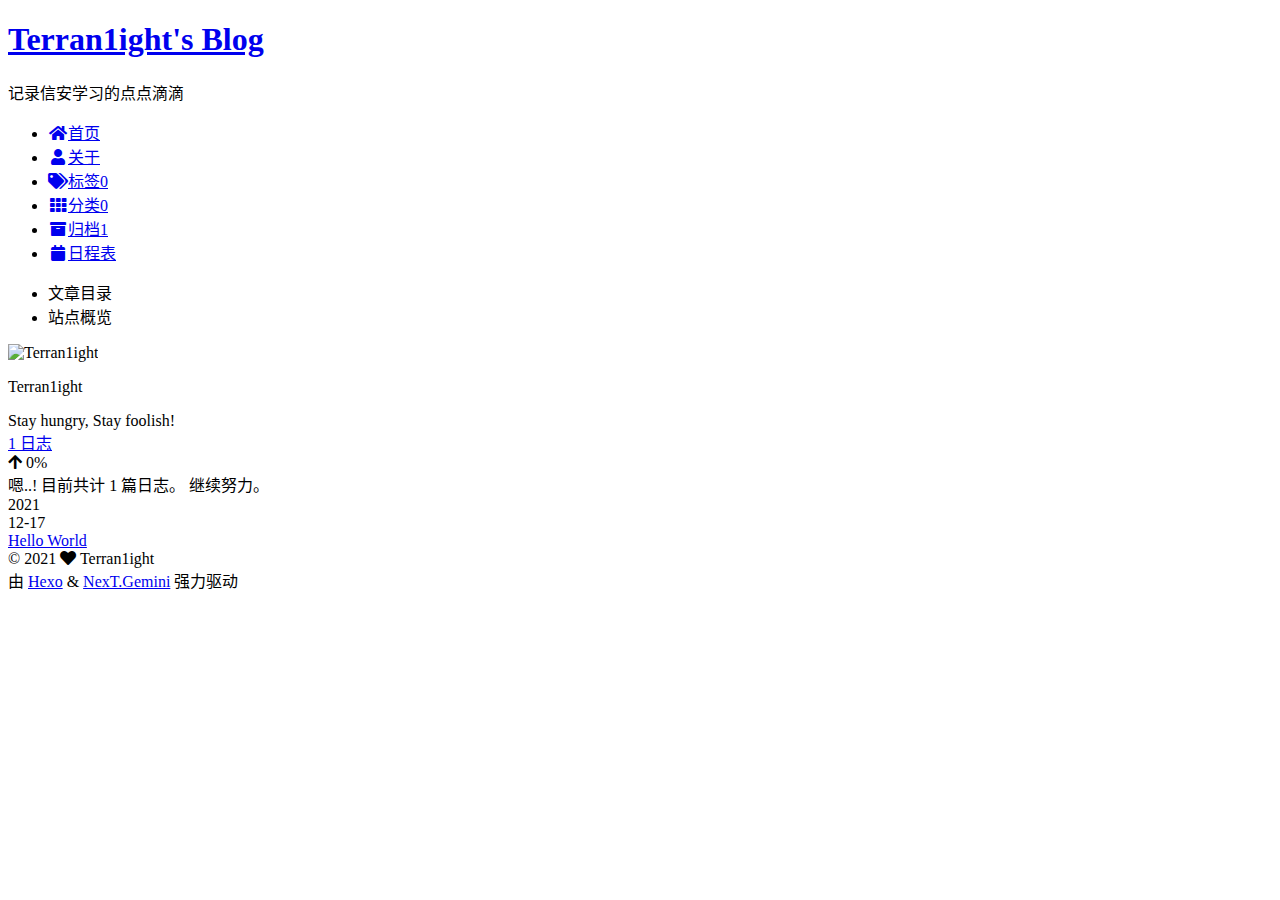
==== archives/index.html @ 55313c83 "Site updated: 2021-12-23 07:03:02" ====
<!DOCTYPE html>
<html lang="zh-CN">
<head>
  <meta charset="UTF-8">
<meta name="viewport" content="width=device-width">
<meta name="theme-color" content="#222" media="(prefers-color-scheme: light)">
<meta name="theme-color" content="#222" media="(prefers-color-scheme: dark)">
<meta name="generator" content="Hexo 6.0.0">


  <link rel="apple-touch-icon" sizes="180x180" href="/blog/images/apple-touch-icon-next.png">
  <link rel="icon" type="image/png" sizes="32x32" href="/blog/images/favicon-32x32-next.png">
  <link rel="icon" type="image/png" sizes="16x16" href="/blog/images/favicon-16x16-next.png">
  <link rel="mask-icon" href="/blog/images/logo.svg" color="#222">

<link rel="stylesheet" href="/blog/css/main.css">



<link rel="stylesheet" href="https://cdn.jsdelivr.net/npm/@fortawesome/fontawesome-free@5.15.4/css/all.min.css" integrity="sha256-mUZM63G8m73Mcidfrv5E+Y61y7a12O5mW4ezU3bxqW4=" crossorigin="anonymous">
  <link rel="stylesheet" href="https://cdn.jsdelivr.net/npm/animate.css@3.1.1/animate.min.css" integrity="sha256-PR7ttpcvz8qrF57fur/yAx1qXMFJeJFiA6pSzWi0OIE=" crossorigin="anonymous">

<script class="next-config" data-name="main" type="application/json">{"hostname":"terran1ight.github.io","root":"/blog/","images":"/blog/images","scheme":"Gemini","darkmode":true,"version":"8.8.2","exturl":false,"sidebar":{"position":"left","display":"post","padding":18,"offset":12},"copycode":false,"bookmark":{"enable":false,"color":"#222","save":"auto"},"mediumzoom":false,"lazyload":false,"pangu":false,"comments":{"style":"tabs","active":null,"storage":true,"lazyload":false,"nav":null},"stickytabs":false,"motion":{"enable":true,"async":false,"transition":{"post_block":"fadeIn","post_header":"fadeInDown","post_body":"fadeInDown","coll_header":"fadeInLeft","sidebar":"fadeInUp"}},"prism":false,"i18n":{"placeholder":"搜索...","empty":"没有找到任何搜索结果：${query}","hits_time":"找到 ${hits} 个搜索结果（用时 ${time} 毫秒）","hits":"找到 ${hits} 个搜索结果"}}</script><script src="/blog/js/config.js"></script>
<meta name="description" content="Stay hungry, Stay foolish!">
<meta property="og:type" content="website">
<meta property="og:title" content="Terran1ight&#39;s Blog">
<meta property="og:url" content="https://terran1ight.github.io/blog/archives/index.html">
<meta property="og:site_name" content="Terran1ight&#39;s Blog">
<meta property="og:description" content="Stay hungry, Stay foolish!">
<meta property="og:locale" content="zh_CN">
<meta property="article:author" content="Terran1ight">
<meta name="twitter:card" content="summary">


<link rel="canonical" href="https://terran1ight.github.io/blog/archives/">



<script class="next-config" data-name="page" type="application/json">{"sidebar":"","isHome":false,"isPost":false,"lang":"zh-CN","comments":"","permalink":"","path":"archives/index.html","title":""}</script>

<script class="next-config" data-name="calendar" type="application/json">""</script>
<title>归档 | Terran1ight's Blog</title>
  




  <noscript>
    <link rel="stylesheet" href="/blog/css/noscript.css">
  </noscript>
</head>

<body itemscope itemtype="http://schema.org/WebPage" class="use-motion">
  <div class="headband"></div>

  <main class="main">
    <header class="header" itemscope itemtype="http://schema.org/WPHeader">
      <div class="header-inner"><div class="site-brand-container">
  <div class="site-nav-toggle">
    <div class="toggle" aria-label="切换导航栏" role="button">
        <span class="toggle-line"></span>
        <span class="toggle-line"></span>
        <span class="toggle-line"></span>
    </div>
  </div>

  <div class="site-meta">

    <a href="/blog/" class="brand" rel="start">
      <i class="logo-line"></i>
      <h1 class="site-title">Terran1ight's Blog</h1>
      <i class="logo-line"></i>
    </a>
      <p class="site-subtitle" itemprop="description">记录信安学习的点点滴滴</p>
  </div>

  <div class="site-nav-right">
    <div class="toggle popup-trigger">
    </div>
  </div>
</div>



<nav class="site-nav">
  <ul class="main-menu menu">
        <li class="menu-item menu-item-home"><a href="/blog/" rel="section"><i class="fa fa-home fa-fw"></i>首页</a></li>
        <li class="menu-item menu-item-about"><a href="/blog/about/" rel="section"><i class="fa fa-user fa-fw"></i>关于</a></li>
        <li class="menu-item menu-item-tags"><a href="/blog/tags/" rel="section"><i class="fa fa-tags fa-fw"></i>标签<span class="badge">0</span></a></li>
        <li class="menu-item menu-item-categories"><a href="/blog/categories/" rel="section"><i class="fa fa-th fa-fw"></i>分类<span class="badge">0</span></a></li>
        <li class="menu-item menu-item-archives"><a href="/blog/archives/" rel="section"><i class="fa fa-archive fa-fw"></i>归档<span class="badge">1</span></a></li>
        <li class="menu-item menu-item-schedule"><a href="/blog/schedule/" rel="section"><i class="fa fa-calendar fa-fw"></i>日程表</a></li>
  </ul>
</nav>




</div>
        
  
  <div class="toggle sidebar-toggle" role="button">
    <span class="toggle-line"></span>
    <span class="toggle-line"></span>
    <span class="toggle-line"></span>
  </div>

  <aside class="sidebar">

    <div class="sidebar-inner sidebar-overview-active">
      <ul class="sidebar-nav">
        <li class="sidebar-nav-toc">
          文章目录
        </li>
        <li class="sidebar-nav-overview">
          站点概览
        </li>
      </ul>

      <div class="sidebar-panel-container">
        <!--noindex-->
        <div class="post-toc-wrap sidebar-panel">
        </div>
        <!--/noindex-->

        <div class="site-overview-wrap sidebar-panel">
          <div class="site-author site-overview-item animated" itemprop="author" itemscope itemtype="http://schema.org/Person">
    <img class="site-author-image" itemprop="image" alt="Terran1ight"
      src="/blog/images/%E5%A4%B4%E5%83%8F.jpeg">
  <p class="site-author-name" itemprop="name">Terran1ight</p>
  <div class="site-description" itemprop="description">Stay hungry, Stay foolish!</div>
</div>
<div class="site-state-wrap site-overview-item animated">
  <nav class="site-state">
      <div class="site-state-item site-state-posts">
        <a href="/blog/archives/">
          <span class="site-state-item-count">1</span>
          <span class="site-state-item-name">日志</span>
        </a>
      </div>
  </nav>
</div>



        </div>
      </div>
    </div>
  </aside>
  <div class="sidebar-dimmer"></div>


    </header>

    
  <div class="back-to-top" role="button" aria-label="返回顶部">
    <i class="fa fa-arrow-up"></i>
    <span>0%</span>
  </div>

<noscript>
  <div class="noscript-warning">Theme NexT works best with JavaScript enabled</div>
</noscript>


    <div class="main-inner archive posts-collapse">


  
  
  
  <div class="post-block">
    <div class="post-content">
      <div class="collection-title">
        <span class="collection-header">嗯..! 目前共计 1 篇日志。 继续努力。</span>
      </div>

      
    <div class="collection-year">
      <span class="collection-header">2021</span>
    </div>

  <article itemscope itemtype="http://schema.org/Article">
    <header class="post-header">
      <div class="post-meta-container">
        <time itemprop="dateCreated"
              datetime="2021-12-17T00:56:04+08:00"
              content="2021-12-17">
          12-17
        </time>
      </div>

      <div class="post-title">
          <a class="post-title-link" href="/blog/2021/12/17/hello-world/" itemprop="url">
            <span itemprop="name">Hello World</span>
          </a>
      </div>

      
    </header>
  </article>


    </div>
  </div>
  
  
  

</div>
  </main>

  <footer class="footer">
    <div class="footer-inner">


<div class="copyright">
  &copy; 
  <span itemprop="copyrightYear">2021</span>
  <span class="with-love">
    <i class="fa fa-heart"></i>
  </span>
  <span class="author" itemprop="copyrightHolder">Terran1ight</span>
</div>
  <div class="powered-by">由 <a href="https://hexo.io/" rel="noopener" target="_blank">Hexo</a> & <a href="https://theme-next.js.org/" rel="noopener" target="_blank">NexT.Gemini</a> 强力驱动
  </div>

    </div>
  </footer>

  
  <script src="https://cdn.jsdelivr.net/npm/animejs@3.2.1/lib/anime.min.js" integrity="sha256-XL2inqUJaslATFnHdJOi9GfQ60on8Wx1C2H8DYiN1xY=" crossorigin="anonymous"></script>
<script src="/blog/js/comments.js"></script><script src="/blog/js/utils.js"></script><script src="/blog/js/motion.js"></script><script src="/blog/js/next-boot.js"></script>

  





  





</body>
</html>
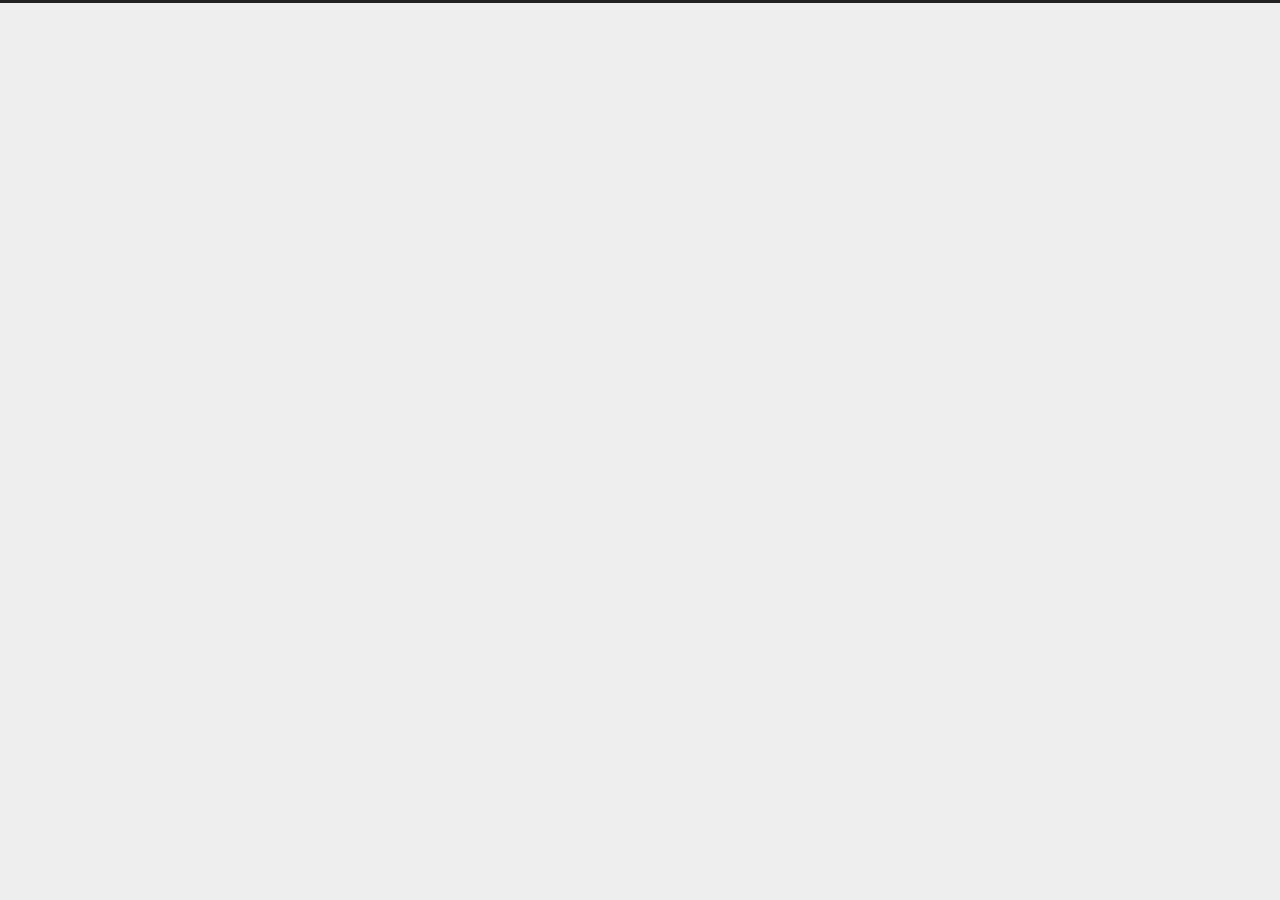
==== commit a8e16498: "Site updated: 2021-12-23 13:04:43" ====
--- a/archives/index.html
+++ b/archives/index.html
@@ -8,23 +8,23 @@
 <meta name="generator" content="Hexo 6.0.0">
 
 
-  <link rel="apple-touch-icon" sizes="180x180" href="/blog/images/apple-touch-icon-next.png">
-  <link rel="icon" type="image/png" sizes="32x32" href="/blog/images/favicon-32x32-next.png">
-  <link rel="icon" type="image/png" sizes="16x16" href="/blog/images/favicon-16x16-next.png">
-  <link rel="mask-icon" href="/blog/images/logo.svg" color="#222">
-
-<link rel="stylesheet" href="/blog/css/main.css">
+  <link rel="apple-touch-icon" sizes="180x180" href="/images/apple-touch-icon-next.png">
+  <link rel="icon" type="image/png" sizes="32x32" href="/images/favicon-32x32-next.png">
+  <link rel="icon" type="image/png" sizes="16x16" href="/images/favicon-16x16-next.png">
+  <link rel="mask-icon" href="/images/logo.svg" color="#222">
+
+<link rel="stylesheet" href="/css/main.css">
 
 
 
 <link rel="stylesheet" href="https://cdn.jsdelivr.net/npm/@fortawesome/fontawesome-free@5.15.4/css/all.min.css" integrity="sha256-mUZM63G8m73Mcidfrv5E+Y61y7a12O5mW4ezU3bxqW4=" crossorigin="anonymous">
   <link rel="stylesheet" href="https://cdn.jsdelivr.net/npm/animate.css@3.1.1/animate.min.css" integrity="sha256-PR7ttpcvz8qrF57fur/yAx1qXMFJeJFiA6pSzWi0OIE=" crossorigin="anonymous">
 
-<script class="next-config" data-name="main" type="application/json">{"hostname":"terran1ight.github.io","root":"/blog/","images":"/blog/images","scheme":"Gemini","darkmode":true,"version":"8.8.2","exturl":false,"sidebar":{"position":"left","display":"post","padding":18,"offset":12},"copycode":false,"bookmark":{"enable":false,"color":"#222","save":"auto"},"mediumzoom":false,"lazyload":false,"pangu":false,"comments":{"style":"tabs","active":null,"storage":true,"lazyload":false,"nav":null},"stickytabs":false,"motion":{"enable":true,"async":false,"transition":{"post_block":"fadeIn","post_header":"fadeInDown","post_body":"fadeInDown","coll_header":"fadeInLeft","sidebar":"fadeInUp"}},"prism":false,"i18n":{"placeholder":"搜索...","empty":"没有找到任何搜索结果：${query}","hits_time":"找到 ${hits} 个搜索结果（用时 ${time} 毫秒）","hits":"找到 ${hits} 个搜索结果"}}</script><script src="/blog/js/config.js"></script>
+<script class="next-config" data-name="main" type="application/json">{"hostname":"blog.tqlsec.top","root":"/","images":"/images","scheme":"Gemini","darkmode":true,"version":"8.8.2","exturl":false,"sidebar":{"position":"left","display":"post","padding":18,"offset":12},"copycode":false,"bookmark":{"enable":false,"color":"#222","save":"auto"},"mediumzoom":false,"lazyload":false,"pangu":false,"comments":{"style":"tabs","active":null,"storage":true,"lazyload":false,"nav":null},"stickytabs":false,"motion":{"enable":true,"async":false,"transition":{"post_block":"fadeIn","post_header":"fadeInDown","post_body":"fadeInDown","coll_header":"fadeInLeft","sidebar":"fadeInUp"}},"prism":false,"i18n":{"placeholder":"搜索...","empty":"没有找到任何搜索结果：${query}","hits_time":"找到 ${hits} 个搜索结果（用时 ${time} 毫秒）","hits":"找到 ${hits} 个搜索结果"}}</script><script src="/js/config.js"></script>
 <meta name="description" content="Stay hungry, Stay foolish!">
 <meta property="og:type" content="website">
 <meta property="og:title" content="Terran1ight&#39;s Blog">
-<meta property="og:url" content="https://terran1ight.github.io/blog/archives/index.html">
+<meta property="og:url" content="https://blog.tqlsec.top/archives/index.html">
 <meta property="og:site_name" content="Terran1ight&#39;s Blog">
 <meta property="og:description" content="Stay hungry, Stay foolish!">
 <meta property="og:locale" content="zh_CN">
@@ -32,7 +32,7 @@
 <meta name="twitter:card" content="summary">
 
 
-<link rel="canonical" href="https://terran1ight.github.io/blog/archives/">
+<link rel="canonical" href="https://blog.tqlsec.top/archives/">
 
 
 
@@ -46,7 +46,7 @@
 
 
   <noscript>
-    <link rel="stylesheet" href="/blog/css/noscript.css">
+    <link rel="stylesheet" href="/css/noscript.css">
   </noscript>
 </head>
 
@@ -66,7 +66,7 @@
 
   <div class="site-meta">
 
-    <a href="/blog/" class="brand" rel="start">
+    <a href="/" class="brand" rel="start">
       <i class="logo-line"></i>
       <h1 class="site-title">Terran1ight's Blog</h1>
       <i class="logo-line"></i>
@@ -84,12 +84,12 @@
 
 <nav class="site-nav">
   <ul class="main-menu menu">
-        <li class="menu-item menu-item-home"><a href="/blog/" rel="section"><i class="fa fa-home fa-fw"></i>首页</a></li>
-        <li class="menu-item menu-item-about"><a href="/blog/about/" rel="section"><i class="fa fa-user fa-fw"></i>关于</a></li>
-        <li class="menu-item menu-item-tags"><a href="/blog/tags/" rel="section"><i class="fa fa-tags fa-fw"></i>标签<span class="badge">0</span></a></li>
-        <li class="menu-item menu-item-categories"><a href="/blog/categories/" rel="section"><i class="fa fa-th fa-fw"></i>分类<span class="badge">0</span></a></li>
-        <li class="menu-item menu-item-archives"><a href="/blog/archives/" rel="section"><i class="fa fa-archive fa-fw"></i>归档<span class="badge">1</span></a></li>
-        <li class="menu-item menu-item-schedule"><a href="/blog/schedule/" rel="section"><i class="fa fa-calendar fa-fw"></i>日程表</a></li>
+        <li class="menu-item menu-item-home"><a href="/" rel="section"><i class="fa fa-home fa-fw"></i>首页</a></li>
+        <li class="menu-item menu-item-about"><a href="/about/" rel="section"><i class="fa fa-user fa-fw"></i>关于</a></li>
+        <li class="menu-item menu-item-tags"><a href="/tags/" rel="section"><i class="fa fa-tags fa-fw"></i>标签<span class="badge">0</span></a></li>
+        <li class="menu-item menu-item-categories"><a href="/categories/" rel="section"><i class="fa fa-th fa-fw"></i>分类<span class="badge">0</span></a></li>
+        <li class="menu-item menu-item-archives"><a href="/archives/" rel="section"><i class="fa fa-archive fa-fw"></i>归档<span class="badge">1</span></a></li>
+        <li class="menu-item menu-item-schedule"><a href="/schedule/" rel="section"><i class="fa fa-calendar fa-fw"></i>日程表</a></li>
   </ul>
 </nav>
 
@@ -126,14 +126,14 @@
         <div class="site-overview-wrap sidebar-panel">
           <div class="site-author site-overview-item animated" itemprop="author" itemscope itemtype="http://schema.org/Person">
     <img class="site-author-image" itemprop="image" alt="Terran1ight"
-      src="/blog/images/%E5%A4%B4%E5%83%8F.jpeg">
+      src="/images/%E5%A4%B4%E5%83%8F.jpeg">
   <p class="site-author-name" itemprop="name">Terran1ight</p>
   <div class="site-description" itemprop="description">Stay hungry, Stay foolish!</div>
 </div>
 <div class="site-state-wrap site-overview-item animated">
   <nav class="site-state">
       <div class="site-state-item site-state-posts">
-        <a href="/blog/archives/">
+        <a href="/archives/">
           <span class="site-state-item-count">1</span>
           <span class="site-state-item-name">日志</span>
         </a>
@@ -191,7 +191,7 @@
       </div>
 
       <div class="post-title">
-          <a class="post-title-link" href="/blog/2021/12/17/hello-world/" itemprop="url">
+          <a class="post-title-link" href="/2021/12/17/hello-world/" itemprop="url">
             <span itemprop="name">Hello World</span>
           </a>
       </div>
@@ -230,7 +230,7 @@
 
   
   <script src="https://cdn.jsdelivr.net/npm/animejs@3.2.1/lib/anime.min.js" integrity="sha256-XL2inqUJaslATFnHdJOi9GfQ60on8Wx1C2H8DYiN1xY=" crossorigin="anonymous"></script>
-<script src="/blog/js/comments.js"></script><script src="/blog/js/utils.js"></script><script src="/blog/js/motion.js"></script><script src="/blog/js/next-boot.js"></script>
+<script src="/js/comments.js"></script><script src="/js/utils.js"></script><script src="/js/motion.js"></script><script src="/js/next-boot.js"></script>
 
   
 
--- a/css/main.css
+++ b/css/main.css
@@ -0,0 +1,2928 @@
+:root {
+  --body-bg-color: #eee;
+  --content-bg-color: #fff;
+  --card-bg-color: #f5f5f5;
+  --text-color: #555;
+  --blockquote-color: #666;
+  --link-color: #555;
+  --link-hover-color: #222;
+  --brand-color: #fff;
+  --brand-hover-color: #fff;
+  --table-row-odd-bg-color: #f9f9f9;
+  --table-row-hover-bg-color: #f5f5f5;
+  --menu-item-bg-color: #f5f5f5;
+  --theme-color: #222;
+  --btn-default-bg: #fff;
+  --btn-default-color: #555;
+  --btn-default-border-color: #555;
+  --btn-default-hover-bg: #222;
+  --btn-default-hover-color: #fff;
+  --btn-default-hover-border-color: #222;
+  --highlight-background: #f0f0f0;
+  --highlight-foreground: #444;
+  --highlight-gutter-background: #dedede;
+  --highlight-gutter-foreground: #555;
+  color-scheme: light;
+}
+@media (prefers-color-scheme: dark) {
+  :root {
+    --body-bg-color: #282828;
+    --content-bg-color: #333;
+    --card-bg-color: #555;
+    --text-color: #ccc;
+    --blockquote-color: #bbb;
+    --link-color: #ccc;
+    --link-hover-color: #eee;
+    --brand-color: #ddd;
+    --brand-hover-color: #ddd;
+    --table-row-odd-bg-color: #282828;
+    --table-row-hover-bg-color: #363636;
+    --menu-item-bg-color: #555;
+    --theme-color: #222;
+    --btn-default-bg: #222;
+    --btn-default-color: #ccc;
+    --btn-default-border-color: #555;
+    --btn-default-hover-bg: #666;
+    --btn-default-hover-color: #ccc;
+    --btn-default-hover-border-color: #666;
+    --highlight-background: #1d1f21;
+    --highlight-foreground: #c5c8c6;
+    --highlight-gutter-background: #2d2f31;
+    --highlight-gutter-foreground: #b4b7b5;
+    color-scheme: dark;
+  }
+  img {
+    opacity: 0.75;
+  }
+  img:hover {
+    opacity: 0.9;
+  }
+  iframe {
+    color-scheme: light;
+  }
+}
+html {
+  line-height: 1.15; /* 1 */
+  -webkit-text-size-adjust: 100%; /* 2 */
+}
+body {
+  margin: 0;
+}
+main {
+  display: block;
+}
+h1 {
+  font-size: 2em;
+  margin: 0.67em 0;
+}
+hr {
+  box-sizing: content-box; /* 1 */
+  height: 0; /* 1 */
+  overflow: visible; /* 2 */
+}
+pre {
+  font-family: monospace, monospace; /* 1 */
+  font-size: 1em; /* 2 */
+}
+a {
+  background: transparent;
+}
+abbr[title] {
+  border-bottom: none; /* 1 */
+  text-decoration: underline; /* 2 */
+  text-decoration: underline dotted; /* 2 */
+}
+b,
+strong {
+  font-weight: bolder;
+}
+code,
+kbd,
+samp {
+  font-family: monospace, monospace; /* 1 */
+  font-size: 1em; /* 2 */
+}
+small {
+  font-size: 80%;
+}
+sub,
+sup {
+  font-size: 75%;
+  line-height: 0;
+  position: relative;
+  vertical-align: baseline;
+}
+sub {
+  bottom: -0.25em;
+}
+sup {
+  top: -0.5em;
+}
+img {
+  border-style: none;
+}
+button,
+input,
+optgroup,
+select,
+textarea {
+  font-family: inherit; /* 1 */
+  font-size: 100%; /* 1 */
+  line-height: 1.15; /* 1 */
+  margin: 0; /* 2 */
+}
+button,
+input {
+/* 1 */
+  overflow: visible;
+}
+button,
+select {
+/* 1 */
+  text-transform: none;
+}
+button,
+[type='button'],
+[type='reset'],
+[type='submit'] {
+  -webkit-appearance: button;
+}
+button::-moz-focus-inner,
+[type='button']::-moz-focus-inner,
+[type='reset']::-moz-focus-inner,
+[type='submit']::-moz-focus-inner {
+  border-style: none;
+  padding: 0;
+}
+button:-moz-focusring,
+[type='button']:-moz-focusring,
+[type='reset']:-moz-focusring,
+[type='submit']:-moz-focusring {
+  outline: 1px dotted ButtonText;
+}
+fieldset {
+  padding: 0.35em 0.75em 0.625em;
+}
+legend {
+  box-sizing: border-box; /* 1 */
+  color: inherit; /* 2 */
+  display: table; /* 1 */
+  max-width: 100%; /* 1 */
+  padding: 0; /* 3 */
+  white-space: normal; /* 1 */
+}
+progress {
+  vertical-align: baseline;
+}
+textarea {
+  overflow: auto;
+}
+[type='checkbox'],
+[type='radio'] {
+  box-sizing: border-box; /* 1 */
+  padding: 0; /* 2 */
+}
+[type='number']::-webkit-inner-spin-button,
+[type='number']::-webkit-outer-spin-button {
+  height: auto;
+}
+[type='search'] {
+  outline-offset: -2px; /* 2 */
+  -webkit-appearance: textfield; /* 1 */
+}
+[type='search']::-webkit-search-decoration {
+  -webkit-appearance: none;
+}
+::-webkit-file-upload-button {
+  font: inherit; /* 2 */
+  -webkit-appearance: button; /* 1 */
+}
+details {
+  display: block;
+}
+summary {
+  display: list-item;
+}
+template {
+  display: none;
+}
+[hidden] {
+  display: none;
+}
+::selection {
+  background: #262a30;
+  color: #eee;
+}
+html,
+body {
+  height: 100%;
+}
+body {
+  background: var(--body-bg-color);
+  box-sizing: border-box;
+  color: var(--text-color);
+  font-family: Lato, 'PingFang SC', 'Microsoft YaHei', sans-serif;
+  font-size: 1em;
+  line-height: 2;
+  min-height: 100%;
+  position: relative;
+  transition: padding 0.2s ease-in-out;
+}
+h1,
+h2,
+h3,
+h4,
+h5,
+h6 {
+  font-family: Lato, 'PingFang SC', 'Microsoft YaHei', sans-serif;
+  font-weight: bold;
+  line-height: 1.5;
+  margin: 30px 0 15px;
+}
+h1 {
+  font-size: 1.5em;
+}
+h2 {
+  font-size: 1.375em;
+}
+h3 {
+  font-size: 1.25em;
+}
+h4 {
+  font-size: 1.125em;
+}
+h5 {
+  font-size: 1em;
+}
+h6 {
+  font-size: 0.875em;
+}
+p {
+  margin: 0 0 20px;
+}
+a {
+  border-bottom: 1px solid #999;
+  color: var(--link-color);
+  cursor: pointer;
+  outline: 0;
+  text-decoration: none;
+  overflow-wrap: break-word;
+}
+a:hover {
+  border-bottom-color: var(--link-hover-color);
+  color: var(--link-hover-color);
+}
+iframe,
+img,
+video,
+embed {
+  display: block;
+  margin-left: auto;
+  margin-right: auto;
+  max-width: 100%;
+}
+hr {
+  background-image: repeating-linear-gradient(-45deg, #ddd, #ddd 4px, transparent 4px, transparent 8px);
+  border: 0;
+  height: 3px;
+  margin: 40px 0;
+}
+blockquote {
+  border-left: 4px solid #ddd;
+  color: var(--blockquote-color);
+  margin: 0;
+  padding: 0 15px;
+}
+blockquote cite::before {
+  content: '-';
+  padding: 0 5px;
+}
+dt {
+  font-weight: bold;
+}
+dd {
+  margin: 0;
+  padding: 0;
+}
+.table-container {
+  overflow: auto;
+}
+table {
+  border-collapse: collapse;
+  border-spacing: 0;
+  font-size: 0.875em;
+  margin: 0 0 20px;
+  width: 100%;
+}
+tbody tr:nth-of-type(odd) {
+  background: var(--table-row-odd-bg-color);
+}
+tbody tr:hover {
+  background: var(--table-row-hover-bg-color);
+}
+caption,
+th,
+td {
+  padding: 8px;
+}
+th,
+td {
+  border: 1px solid #ddd;
+  border-bottom: 3px solid #ddd;
+}
+th {
+  font-weight: 700;
+  padding-bottom: 10px;
+}
+td {
+  border-bottom-width: 1px;
+}
+.btn {
+  background: var(--btn-default-bg);
+  border: 2px solid var(--btn-default-border-color);
+  border-radius: 2px;
+  color: var(--btn-default-color);
+  display: inline-block;
+  font-size: 0.875em;
+  line-height: 2;
+  padding: 0 20px;
+  transition: background-color 0.2s ease-in-out;
+}
+.btn:hover {
+  background: var(--btn-default-hover-bg);
+  border-color: var(--btn-default-hover-border-color);
+  color: var(--btn-default-hover-color);
+}
+.btn + .btn {
+  margin: 0 0 8px 8px;
+}
+.btn .fa-fw {
+  text-align: left;
+  width: 1.285714285714286em;
+}
+.toggle {
+  line-height: 0;
+}
+.toggle .toggle-line {
+  background: #fff;
+  display: block;
+  height: 2px;
+  left: 0;
+  position: relative;
+  top: 0;
+  transition: all 0.4s;
+  width: 100%;
+}
+.toggle .toggle-line:not(:first-child) {
+  margin-top: 3px;
+}
+.toggle.toggle-arrow .toggle-line:first-child {
+  left: 50%;
+  top: 2px;
+  transform: rotate(45deg);
+  width: 50%;
+}
+.toggle.toggle-arrow .toggle-line:last-child {
+  left: 50%;
+  top: -2px;
+  transform: rotate(-45deg);
+  width: 50%;
+}
+.toggle.toggle-close .toggle-line:nth-child(2) {
+  opacity: 0;
+}
+.toggle.toggle-close .toggle-line:first-child {
+  top: 5px;
+  transform: rotate(45deg);
+}
+.toggle.toggle-close .toggle-line:last-child {
+  top: -5px;
+  transform: rotate(-45deg);
+}
+/*
+
+Original highlight.js style (c) Ivan Sagalaev <maniac@softwaremaniacs.org>
+
+*/
+
+.hljs {
+  display: block;
+  overflow-x: auto;
+  padding: 0.5em;
+  background: #F0F0F0;
+}
+
+
+/* Base color: saturation 0; */
+
+.hljs,
+.hljs-subst {
+  color: #444;
+}
+
+.hljs-comment {
+  color: #888888;
+}
+
+.hljs-keyword,
+.hljs-attribute,
+.hljs-selector-tag,
+.hljs-meta-keyword,
+.hljs-doctag,
+.hljs-name {
+  font-weight: bold;
+}
+
+
+/* User color: hue: 0 */
+
+.hljs-type,
+.hljs-string,
+.hljs-number,
+.hljs-selector-id,
+.hljs-selector-class,
+.hljs-quote,
+.hljs-template-tag,
+.hljs-deletion {
+  color: #880000;
+}
+
+.hljs-title,
+.hljs-section {
+  color: #880000;
+  font-weight: bold;
+}
+
+.hljs-regexp,
+.hljs-symbol,
+.hljs-variable,
+.hljs-template-variable,
+.hljs-link,
+.hljs-selector-attr,
+.hljs-selector-pseudo {
+  color: #BC6060;
+}
+
+
+/* Language color: hue: 90; */
+
+.hljs-literal {
+  color: #78A960;
+}
+
+.hljs-built_in,
+.hljs-bullet,
+.hljs-code,
+.hljs-addition {
+  color: #397300;
+}
+
+
+/* Meta color: hue: 200 */
+
+.hljs-meta {
+  color: #1f7199;
+}
+
+.hljs-meta-string {
+  color: #4d99bf;
+}
+
+
+/* Misc effects */
+
+.hljs-emphasis {
+  font-style: italic;
+}
+
+.hljs-strong {
+  font-weight: bold;
+}
+
+@media (prefers-color-scheme: dark) {
+/* Tomorrow Night Theme */
+/* http://jmblog.github.com/color-themes-for-google-code-highlightjs */
+/* Original theme - https://github.com/chriskempson/tomorrow-theme */
+/* http://jmblog.github.com/color-themes-for-google-code-highlightjs */
+
+/* Tomorrow Comment */
+.hljs-comment,
+.hljs-quote {
+  color: #969896;
+}
+
+/* Tomorrow Red */
+.hljs-variable,
+.hljs-template-variable,
+.hljs-tag,
+.hljs-name,
+.hljs-selector-id,
+.hljs-selector-class,
+.hljs-regexp,
+.hljs-deletion {
+  color: #cc6666;
+}
+
+/* Tomorrow Orange */
+.hljs-number,
+.hljs-built_in,
+.hljs-builtin-name,
+.hljs-literal,
+.hljs-type,
+.hljs-params,
+.hljs-meta,
+.hljs-link {
+  color: #de935f;
+}
+
+/* Tomorrow Yellow */
+.hljs-attribute {
+  color: #f0c674;
+}
+
+/* Tomorrow Green */
+.hljs-string,
+.hljs-symbol,
+.hljs-bullet,
+.hljs-addition {
+  color: #b5bd68;
+}
+
+/* Tomorrow Blue */
+.hljs-title,
+.hljs-section {
+  color: #81a2be;
+}
+
+/* Tomorrow Purple */
+.hljs-keyword,
+.hljs-selector-tag {
+  color: #b294bb;
+}
+
+.hljs {
+  display: block;
+  overflow-x: auto;
+  background: #1d1f21;
+  color: #c5c8c6;
+  padding: 0.5em;
+}
+
+.hljs-emphasis {
+  font-style: italic;
+}
+
+.hljs-strong {
+  font-weight: bold;
+}
+
+}
+code,
+kbd,
+figure.highlight,
+pre {
+  background: var(--highlight-background);
+  color: var(--highlight-foreground);
+}
+figure.highlight,
+pre {
+  line-height: 1.6;
+  margin: 0 auto 20px;
+}
+figure.highlight figcaption,
+pre .caption,
+pre figcaption {
+  background: var(--highlight-gutter-background);
+  color: var(--highlight-foreground);
+  display: flow-root;
+  font-size: 0.875em;
+  line-height: 1.2;
+  padding: 0.5em;
+}
+figure.highlight figcaption a,
+pre .caption a,
+pre figcaption a {
+  color: var(--highlight-foreground);
+  float: right;
+}
+figure.highlight figcaption a:hover,
+pre .caption a:hover,
+pre figcaption a:hover {
+  border-bottom-color: var(--highlight-foreground);
+}
+pre,
+code {
+  font-family: consolas, Menlo, monospace, 'PingFang SC', 'Microsoft YaHei';
+}
+code {
+  border-radius: 3px;
+  font-size: 0.875em;
+  padding: 2px 4px;
+  overflow-wrap: break-word;
+}
+kbd {
+  border: 2px solid #ccc;
+  border-radius: 0.2em;
+  box-shadow: 0.1em 0.1em 0.2em rgba(0,0,0,0.1);
+  font-family: inherit;
+  padding: 0.1em 0.3em;
+  white-space: nowrap;
+}
+figure.highlight {
+  position: relative;
+}
+figure.highlight pre {
+  border: 0;
+  margin: 0;
+  padding: 10px 0;
+}
+figure.highlight table {
+  border: 0;
+  margin: 0;
+  width: auto;
+}
+figure.highlight td {
+  border: 0;
+  padding: 0;
+}
+figure.highlight .gutter {
+  -moz-user-select: none;
+  -ms-user-select: none;
+  -webkit-user-select: none;
+  user-select: none;
+}
+figure.highlight .gutter pre {
+  background: var(--highlight-gutter-background);
+  color: var(--highlight-gutter-foreground);
+  padding-left: 10px;
+  padding-right: 10px;
+  text-align: right;
+}
+figure.highlight .code pre {
+  padding-left: 10px;
+  width: 100%;
+}
+pre .caption,
+pre figcaption {
+  margin-bottom: 10px;
+}
+.gist table {
+  width: auto;
+}
+.gist table td {
+  border: 0;
+}
+pre {
+  overflow: auto;
+  padding: 10px;
+  position: relative;
+}
+pre code {
+  background: none;
+  padding: 0;
+  text-shadow: none;
+}
+.blockquote-center {
+  border-left: 0;
+  margin: 40px 0;
+  padding: 0;
+  position: relative;
+  text-align: center;
+}
+.blockquote-center::before,
+.blockquote-center::after {
+  left: 0;
+  line-height: 1;
+  opacity: 0.6;
+  position: absolute;
+  width: 100%;
+}
+.blockquote-center::before {
+  border-top: 1px solid #ccc;
+  text-align: left;
+  top: -20px;
+  content: '\f10d';
+  font-family: 'Font Awesome 5 Free';
+  font-weight: 900;
+}
+.blockquote-center::after {
+  border-bottom: 1px solid #ccc;
+  bottom: -20px;
+  text-align: right;
+  content: '\f10e';
+  font-family: 'Font Awesome 5 Free';
+  font-weight: 900;
+}
+.blockquote-center p,
+.blockquote-center div {
+  text-align: center;
+}
+.group-picture {
+  margin-bottom: 20px;
+}
+.group-picture .group-picture-row {
+  display: flex;
+  gap: 3px;
+  margin-bottom: 3px;
+}
+.group-picture .group-picture-column {
+  flex: 1;
+}
+.group-picture .group-picture-column img {
+  height: 100%;
+  margin: 0;
+  object-fit: cover;
+  width: 100%;
+}
+.post-body .label {
+  color: #555;
+  padding: 0 2px;
+}
+.post-body .label.default {
+  background: #f0f0f0;
+}
+.post-body .label.primary {
+  background: #efe6f7;
+}
+.post-body .label.info {
+  background: #e5f2f8;
+}
+.post-body .label.success {
+  background: #e7f4e9;
+}
+.post-body .label.warning {
+  background: #fcf6e1;
+}
+.post-body .label.danger {
+  background: #fae8eb;
+}
+.post-body .link-grid {
+  display: grid;
+  grid-gap: 1.5rem;
+  gap: 1.5rem;
+  grid-template-columns: 1fr 1fr;
+  margin-bottom: 20px;
+  padding: 1rem;
+}
+@media (max-width: 767px) {
+  .post-body .link-grid {
+    grid-template-columns: 1fr;
+  }
+}
+.post-body .link-grid .link-grid-container {
+  border: solid #ddd;
+  box-shadow: 1rem 1rem 0.5rem rgba(0,0,0,0.5);
+  min-height: 5rem;
+  min-width: 0;
+  padding: 0.5rem;
+  position: relative;
+  transition: background 0.3s;
+}
+.post-body .link-grid .link-grid-container:hover {
+  animation: next-shake 0.5s;
+  background: var(--card-bg-color);
+}
+.post-body .link-grid .link-grid-container:active {
+  box-shadow: 0.5rem 0.5rem 0.25rem rgba(0,0,0,0.5);
+  transform: translate(0.2rem, 0.2rem);
+}
+.post-body .link-grid .link-grid-container .link-grid-image {
+  border: 1px solid #ddd;
+  border-radius: 50%;
+  box-sizing: border-box;
+  height: 5rem;
+  padding: 3px;
+  position: absolute;
+  width: 5rem;
+}
+.post-body .link-grid .link-grid-container p {
+  margin: 0 1rem 0 6rem;
+}
+.post-body .link-grid .link-grid-container p:first-of-type {
+  font-size: 1.2em;
+}
+.post-body .link-grid .link-grid-container p:last-of-type {
+  font-size: 0.8em;
+  line-height: 1.3rem;
+  opacity: 0.7;
+}
+.post-body .link-grid .link-grid-container a {
+  border: 0;
+  height: 100%;
+  left: 0;
+  position: absolute;
+  top: 0;
+  width: 100%;
+}
+@-moz-keyframes next-shake {
+  0% {
+    transform: translate(1pt, 1pt) rotate(0deg);
+  }
+  10% {
+    transform: translate(-1pt, -2pt) rotate(-1deg);
+  }
+  20% {
+    transform: translate(-3pt, 0pt) rotate(1deg);
+  }
+  30% {
+    transform: translate(3pt, 2pt) rotate(0deg);
+  }
+  40% {
+    transform: translate(1pt, -1pt) rotate(1deg);
+  }
+  50% {
+    transform: translate(-1pt, 2pt) rotate(-1deg);
+  }
+  60% {
+    transform: translate(-3pt, 1pt) rotate(0deg);
+  }
+  70% {
+    transform: translate(3pt, 1pt) rotate(-1deg);
+  }
+  80% {
+    transform: translate(-1pt, -1pt) rotate(1deg);
+  }
+  90% {
+    transform: translate(1pt, 2pt) rotate(0deg);
+  }
+  100% {
+    transform: translate(1pt, -2pt) rotate(-1deg);
+  }
+}
+@-webkit-keyframes next-shake {
+  0% {
+    transform: translate(1pt, 1pt) rotate(0deg);
+  }
+  10% {
+    transform: translate(-1pt, -2pt) rotate(-1deg);
+  }
+  20% {
+    transform: translate(-3pt, 0pt) rotate(1deg);
+  }
+  30% {
+    transform: translate(3pt, 2pt) rotate(0deg);
+  }
+  40% {
+    transform: translate(1pt, -1pt) rotate(1deg);
+  }
+  50% {
+    transform: translate(-1pt, 2pt) rotate(-1deg);
+  }
+  60% {
+    transform: translate(-3pt, 1pt) rotate(0deg);
+  }
+  70% {
+    transform: translate(3pt, 1pt) rotate(-1deg);
+  }
+  80% {
+    transform: translate(-1pt, -1pt) rotate(1deg);
+  }
+  90% {
+    transform: translate(1pt, 2pt) rotate(0deg);
+  }
+  100% {
+    transform: translate(1pt, -2pt) rotate(-1deg);
+  }
+}
+@-o-keyframes next-shake {
+  0% {
+    transform: translate(1pt, 1pt) rotate(0deg);
+  }
+  10% {
+    transform: translate(-1pt, -2pt) rotate(-1deg);
+  }
+  20% {
+    transform: translate(-3pt, 0pt) rotate(1deg);
+  }
+  30% {
+    transform: translate(3pt, 2pt) rotate(0deg);
+  }
+  40% {
+    transform: translate(1pt, -1pt) rotate(1deg);
+  }
+  50% {
+    transform: translate(-1pt, 2pt) rotate(-1deg);
+  }
+  60% {
+    transform: translate(-3pt, 1pt) rotate(0deg);
+  }
+  70% {
+    transform: translate(3pt, 1pt) rotate(-1deg);
+  }
+  80% {
+    transform: translate(-1pt, -1pt) rotate(1deg);
+  }
+  90% {
+    transform: translate(1pt, 2pt) rotate(0deg);
+  }
+  100% {
+    transform: translate(1pt, -2pt) rotate(-1deg);
+  }
+}
+@keyframes next-shake {
+  0% {
+    transform: translate(1pt, 1pt) rotate(0deg);
+  }
+  10% {
+    transform: translate(-1pt, -2pt) rotate(-1deg);
+  }
+  20% {
+    transform: translate(-3pt, 0pt) rotate(1deg);
+  }
+  30% {
+    transform: translate(3pt, 2pt) rotate(0deg);
+  }
+  40% {
+    transform: translate(1pt, -1pt) rotate(1deg);
+  }
+  50% {
+    transform: translate(-1pt, 2pt) rotate(-1deg);
+  }
+  60% {
+    transform: translate(-3pt, 1pt) rotate(0deg);
+  }
+  70% {
+    transform: translate(3pt, 1pt) rotate(-1deg);
+  }
+  80% {
+    transform: translate(-1pt, -1pt) rotate(1deg);
+  }
+  90% {
+    transform: translate(1pt, 2pt) rotate(0deg);
+  }
+  100% {
+    transform: translate(1pt, -2pt) rotate(-1deg);
+  }
+}
+.post-body .note {
+  border-radius: 3px;
+  margin-bottom: 20px;
+  padding: 1em;
+  position: relative;
+  border: 1px solid #eee;
+  border-left-width: 5px;
+}
+.post-body .note summary {
+  cursor: pointer;
+  outline: 0;
+}
+.post-body .note summary p {
+  display: inline;
+}
+.post-body .note h2,
+.post-body .note h3,
+.post-body .note h4,
+.post-body .note h5,
+.post-body .note h6 {
+  border-bottom: initial;
+  margin: 0;
+  padding-top: 0;
+}
+.post-body .note p:first-child,
+.post-body .note ul:first-child,
+.post-body .note ol:first-child,
+.post-body .note table:first-child,
+.post-body .note pre:first-child,
+.post-body .note blockquote:first-child,
+.post-body .note img:first-child {
+  margin-top: 0;
+}
+.post-body .note p:last-child,
+.post-body .note ul:last-child,
+.post-body .note ol:last-child,
+.post-body .note table:last-child,
+.post-body .note pre:last-child,
+.post-body .note blockquote:last-child,
+.post-body .note img:last-child {
+  margin-bottom: 0;
+}
+.post-body .note.default {
+  border-left-color: #777;
+}
+.post-body .note.default h2,
+.post-body .note.default h3,
+.post-body .note.default h4,
+.post-body .note.default h5,
+.post-body .note.default h6 {
+  color: #777;
+}
+.post-body .note.primary {
+  border-left-color: #6f42c1;
+}
+.post-body .note.primary h2,
+.post-body .note.primary h3,
+.post-body .note.primary h4,
+.post-body .note.primary h5,
+.post-body .note.primary h6 {
+  color: #6f42c1;
+}
+.post-body .note.info {
+  border-left-color: #428bca;
+}
+.post-body .note.info h2,
+.post-body .note.info h3,
+.post-body .note.info h4,
+.post-body .note.info h5,
+.post-body .note.info h6 {
+  color: #428bca;
+}
+.post-body .note.success {
+  border-left-color: #5cb85c;
+}
+.post-body .note.success h2,
+.post-body .note.success h3,
+.post-body .note.success h4,
+.post-body .note.success h5,
+.post-body .note.success h6 {
+  color: #5cb85c;
+}
+.post-body .note.warning {
+  border-left-color: #f0ad4e;
+}
+.post-body .note.warning h2,
+.post-body .note.warning h3,
+.post-body .note.warning h4,
+.post-body .note.warning h5,
+.post-body .note.warning h6 {
+  color: #f0ad4e;
+}
+.post-body .note.danger {
+  border-left-color: #d9534f;
+}
+.post-body .note.danger h2,
+.post-body .note.danger h3,
+.post-body .note.danger h4,
+.post-body .note.danger h5,
+.post-body .note.danger h6 {
+  color: #d9534f;
+}
+.post-body .tabs {
+  margin-bottom: 20px;
+}
+.post-body .tabs,
+.tabs-comment {
+  padding-top: 10px;
+}
+.post-body .tabs ul.nav-tabs,
+.tabs-comment ul.nav-tabs {
+  background: var(--content-bg-color);
+  display: flex;
+  display: flex;
+  flex-wrap: wrap;
+  justify-content: center;
+  margin: 0;
+  padding: 0;
+  position: -webkit-sticky;
+  position: sticky;
+  top: 0;
+}
+@media (max-width: 413px) {
+  .post-body .tabs ul.nav-tabs,
+  .tabs-comment ul.nav-tabs {
+    display: block;
+    margin-bottom: 5px;
+  }
+}
+.post-body .tabs ul.nav-tabs li.tab,
+.tabs-comment ul.nav-tabs li.tab {
+  border-bottom: 1px solid #ddd;
+  border-left: 1px solid transparent;
+  border-right: 1px solid transparent;
+  border-radius: 0 0 0 0;
+  border-top: 3px solid transparent;
+  flex-grow: 1;
+  list-style-type: none;
+}
+@media (max-width: 413px) {
+  .post-body .tabs ul.nav-tabs li.tab,
+  .tabs-comment ul.nav-tabs li.tab {
+    border-bottom: 1px solid transparent;
+    border-left: 3px solid transparent;
+    border-right: 1px solid transparent;
+    border-top: 1px solid transparent;
+  }
+}
+@media (max-width: 413px) {
+  .post-body .tabs ul.nav-tabs li.tab,
+  .tabs-comment ul.nav-tabs li.tab {
+    border-radius: 0;
+  }
+}
+.post-body .tabs ul.nav-tabs li.tab a,
+.tabs-comment ul.nav-tabs li.tab a {
+  border-bottom: initial;
+  display: block;
+  line-height: 1.8;
+  padding: 0.25em 0.75em;
+  text-align: center;
+  transition: all 0.2s ease-out;
+}
+.post-body .tabs ul.nav-tabs li.tab a i,
+.tabs-comment ul.nav-tabs li.tab a i {
+  width: 1.285714285714286em;
+}
+.post-body .tabs ul.nav-tabs li.tab.active,
+.tabs-comment ul.nav-tabs li.tab.active {
+  border-bottom-color: transparent;
+  border-left-color: #ddd;
+  border-right-color: #ddd;
+  border-top-color: #fc6423;
+}
+@media (max-width: 413px) {
+  .post-body .tabs ul.nav-tabs li.tab.active,
+  .tabs-comment ul.nav-tabs li.tab.active {
+    border-bottom-color: #ddd;
+    border-left-color: #fc6423;
+    border-right-color: #ddd;
+    border-top-color: #ddd;
+  }
+}
+.post-body .tabs ul.nav-tabs li.tab.active a,
+.tabs-comment ul.nav-tabs li.tab.active a {
+  cursor: default;
+}
+.post-body .tabs .tab-content,
+.tabs-comment .tab-content {
+  border: 1px solid #ddd;
+  border-radius: 0 0 0 0;
+  border-top-color: transparent;
+}
+@media (max-width: 413px) {
+  .post-body .tabs .tab-content,
+  .tabs-comment .tab-content {
+    border-radius: 0;
+    border-top-color: #ddd;
+  }
+}
+.post-body .tabs .tab-content .tab-pane,
+.tabs-comment .tab-content .tab-pane {
+  padding: 20px 20px 0;
+}
+.post-body .tabs .tab-content .tab-pane:not(.active),
+.tabs-comment .tab-content .tab-pane:not(.active) {
+  display: none;
+}
+.pagination .prev,
+.pagination .next,
+.pagination .page-number,
+.pagination .space {
+  display: inline-block;
+  margin: -1px 10px 0;
+  padding: 0 10px;
+}
+@media (max-width: 767px) {
+  .pagination .prev,
+  .pagination .next,
+  .pagination .page-number,
+  .pagination .space {
+    margin: 0 5px;
+  }
+}
+.pagination .page-number.current {
+  background: #ccc;
+  border-color: #ccc;
+  color: var(--content-bg-color);
+}
+.pagination {
+  border-top: 1px solid #eee;
+  margin: 120px 0 0;
+  text-align: center;
+}
+.pagination .prev,
+.pagination .next,
+.pagination .page-number {
+  border-bottom: 0;
+  border-top: 1px solid #eee;
+  transition: border-color 0.2s ease-in-out;
+}
+.pagination .prev:hover,
+.pagination .next:hover,
+.pagination .page-number:hover {
+  border-top-color: var(--link-hover-color);
+}
+@media (max-width: 767px) {
+  .pagination {
+    border-top: 0;
+  }
+  .pagination .prev,
+  .pagination .next,
+  .pagination .page-number {
+    border-bottom: 1px solid #eee;
+    border-top: 0;
+  }
+  .pagination .prev:hover,
+  .pagination .next:hover,
+  .pagination .page-number:hover {
+    border-bottom-color: var(--link-hover-color);
+  }
+}
+.pagination .space {
+  margin: 0;
+  padding: 0;
+}
+.comments {
+  margin-top: 60px;
+  overflow: hidden;
+}
+.comment-button-group {
+  display: flex;
+  display: flex;
+  flex-wrap: wrap;
+  justify-content: center;
+  justify-content: center;
+  margin: 1em 0;
+}
+.comment-button-group .comment-button {
+  margin: 0.1em 0.2em;
+}
+.comment-button-group .comment-button.active {
+  background: var(--btn-default-hover-bg);
+  border-color: var(--btn-default-hover-border-color);
+  color: var(--btn-default-hover-color);
+}
+.comment-position {
+  display: none;
+}
+.comment-position.active {
+  display: block;
+}
+.tabs-comment {
+  margin-top: 4em;
+  padding-top: 0;
+}
+.tabs-comment .comments {
+  margin-top: 0;
+  padding-top: 0;
+}
+.headband {
+  background: var(--theme-color);
+  height: 3px;
+}
+@media (max-width: 991px) {
+  .headband {
+    display: none;
+  }
+}
+.header {
+  background: transparent;
+}
+.header-inner {
+  margin: 0 auto;
+  width: calc(100% - 20px);
+}
+@media (min-width: 1200px) {
+  .header-inner {
+    width: 1160px;
+  }
+}
+@media (min-width: 1600px) {
+  .header-inner {
+    width: 73%;
+  }
+}
+.site-brand-container {
+  display: flex;
+  flex-shrink: 0;
+  padding: 0 10px;
+}
+.use-motion .header,
+.use-motion .site-brand-container .toggle {
+  opacity: 0;
+}
+.site-meta {
+  flex-grow: 1;
+  text-align: center;
+}
+@media (max-width: 767px) {
+  .site-meta {
+    text-align: center;
+  }
+}
+.custom-logo-image {
+  margin-top: 20px;
+}
+@media (max-width: 991px) {
+  .custom-logo-image {
+    display: none;
+  }
+}
+.brand {
+  border-bottom: 0;
+  color: var(--brand-color);
+  display: inline-block;
+  padding: 0 40px;
+}
+.brand:hover {
+  color: var(--brand-hover-color);
+}
+.site-title {
+  font-family: Lato, 'PingFang SC', 'Microsoft YaHei', sans-serif;
+  font-size: 1.375em;
+  font-weight: normal;
+  line-height: 1.5;
+  margin: 0;
+}
+.site-subtitle {
+  color: #ddd;
+  font-size: 0.8125em;
+  margin: 10px 0;
+}
+.use-motion .site-title,
+.use-motion .site-subtitle,
+.use-motion .custom-logo-image {
+  opacity: 0;
+  position: relative;
+  top: -10px;
+}
+.site-nav-toggle,
+.site-nav-right {
+  display: none;
+}
+@media (max-width: 767px) {
+  .site-nav-toggle,
+  .site-nav-right {
+    display: flex;
+    flex-direction: column;
+    justify-content: center;
+  }
+}
+.site-nav-toggle .toggle,
+.site-nav-right .toggle {
+  color: var(--text-color);
+  padding: 10px;
+  width: 22px;
+}
+.site-nav-toggle .toggle .toggle-line,
+.site-nav-right .toggle .toggle-line {
+  background: var(--text-color);
+  border-radius: 1px;
+}
+@media (max-width: 767px) {
+  .site-nav {
+    --scroll-height: 0;
+    height: 0;
+    overflow: hidden;
+    transition: height 0.2s ease-in-out;
+  }
+  body:not(.site-nav-on) .site-nav .animated {
+    animation: none;
+  }
+  body.site-nav-on .site-nav {
+    height: var(--scroll-height);
+  }
+}
+.menu {
+  margin: 0;
+  padding: 1em 0;
+  text-align: center;
+}
+.menu-item {
+  display: inline-block;
+  list-style: none;
+  margin: 0 10px;
+}
+@media (max-width: 767px) {
+  .menu-item {
+    display: block;
+    margin-top: 10px;
+  }
+  .menu-item.menu-item-search {
+    display: none;
+  }
+}
+.menu-item a {
+  border-bottom: 0;
+  display: block;
+  font-size: 0.8125em;
+  transition: border-color 0.2s ease-in-out;
+}
+.menu-item a:hover,
+.menu-item a.menu-item-active {
+  background: var(--menu-item-bg-color);
+}
+.menu-item .fa,
+.menu-item .fab,
+.menu-item .far,
+.menu-item .fas {
+  margin-right: 8px;
+}
+.menu-item .badge {
+  display: inline-block;
+  font-weight: bold;
+  line-height: 1;
+  margin-left: 0.35em;
+  margin-top: 0.35em;
+  text-align: center;
+  white-space: nowrap;
+}
+@media (max-width: 767px) {
+  .menu-item .badge {
+    float: right;
+    margin-left: 0;
+  }
+}
+.use-motion .menu-item {
+  visibility: hidden;
+}
+.sidebar-inner {
+  color: #999;
+  max-height: calc(100vh - 24px);
+  padding: 18px 10px;
+  text-align: center;
+  display: flex;
+  flex-direction: column;
+  justify-content: center;
+}
+.site-overview-item:not(:first-child) {
+  margin-top: 10px;
+}
+.cc-license .cc-opacity {
+  border-bottom: 0;
+  opacity: 0.7;
+}
+.cc-license .cc-opacity:hover {
+  opacity: 0.9;
+}
+.cc-license img {
+  display: inline-block;
+}
+.site-author-image {
+  border: 1px solid #eee;
+  max-width: 120px;
+  padding: 2px;
+  border-radius: 50%;
+  transition: transform 1s ease-out;
+}
+.site-author-image:hover {
+  transform: rotateZ(360deg);
+}
+.site-author-name {
+  color: var(--text-color);
+  font-weight: 600;
+  margin: 0;
+}
+.site-description {
+  color: #999;
+  font-size: 0.8125em;
+  margin-top: 0;
+}
+.links-of-author a {
+  font-size: 0.8125em;
+}
+.links-of-author .fa,
+.links-of-author .fab,
+.links-of-author .far,
+.links-of-author .fas {
+  margin-right: 2px;
+}
+.sidebar .sidebar-button:not(:first-child) {
+  margin-top: 15px;
+}
+.sidebar .sidebar-button button {
+  background: transparent;
+  color: #fc6423;
+  cursor: pointer;
+  line-height: 2;
+  padding: 0 15px;
+  border: 1px solid #fc6423;
+  border-radius: 4px;
+}
+.sidebar .sidebar-button button:hover {
+  background: #fc6423;
+  color: #fff;
+}
+.sidebar .sidebar-button button .fa,
+.sidebar .sidebar-button button .fab,
+.sidebar .sidebar-button button .far,
+.sidebar .sidebar-button button .fas {
+  margin-right: 5px;
+}
+.links-of-blogroll {
+  font-size: 0.8125em;
+}
+.links-of-blogroll-title {
+  font-size: 0.875em;
+  font-weight: 600;
+  margin-top: 0;
+}
+.links-of-blogroll-list {
+  list-style: none;
+  margin: 0;
+  padding: 0;
+}
+.sidebar-dimmer {
+  display: none;
+}
+@media (max-width: 991px) {
+  .sidebar-dimmer {
+    background: #000;
+    display: block;
+    height: 100%;
+    left: 0;
+    opacity: 0;
+    position: fixed;
+    top: 0;
+    transition: visibility 0.4s, opacity 0.4s;
+    visibility: hidden;
+    width: 100%;
+    z-index: 10;
+  }
+  .sidebar-active .sidebar-dimmer {
+    opacity: 0.7;
+    visibility: visible;
+  }
+}
+.sidebar-nav {
+  display: none;
+  margin: 0;
+  padding-bottom: 20px;
+  padding-left: 0;
+}
+.sidebar-nav-active .sidebar-nav {
+  display: block;
+}
+.sidebar-nav li {
+  border-bottom: 1px solid transparent;
+  color: var(--text-color);
+  cursor: pointer;
+  display: inline-block;
+  font-size: 0.875em;
+}
+.sidebar-nav li.sidebar-nav-overview {
+  margin-left: 10px;
+}
+.sidebar-nav li:hover {
+  color: #fc6423;
+}
+.sidebar-toc-active .sidebar-nav-toc,
+.sidebar-overview-active .sidebar-nav-overview {
+  border-bottom-color: #fc6423;
+  color: #fc6423;
+}
+.sidebar-toc-active .sidebar-nav-toc:hover,
+.sidebar-overview-active .sidebar-nav-overview:hover {
+  color: #fc6423;
+}
+.sidebar-panel-container {
+  flex: 1;
+  overflow-x: hidden;
+  overflow-y: auto;
+}
+.sidebar-panel {
+  display: none;
+}
+.sidebar-overview-active .site-overview-wrap {
+  display: flex;
+  flex-direction: column;
+  justify-content: center;
+}
+.sidebar-toc-active .post-toc-wrap {
+  display: block;
+}
+.sidebar-toggle {
+  bottom: 45px;
+  height: 12px;
+  padding: 6px 5px;
+  width: 14px;
+  background: #222;
+  cursor: pointer;
+  opacity: 0.6;
+  position: fixed;
+  z-index: 30;
+  right: 30px;
+}
+@media (max-width: 991px) {
+  .sidebar-toggle {
+    right: 20px;
+  }
+}
+.sidebar-toggle:hover {
+  opacity: 0.8;
+}
+@media (max-width: 991px) {
+  .sidebar-toggle {
+    opacity: 0.8;
+  }
+}
+.sidebar-toggle:hover .toggle-line {
+  background: #fc6423;
+}
+@media (any-hover: hover) {
+  body:not(.sidebar-active) .sidebar-toggle:hover .toggle-line:first-child {
+    left: 50%;
+    top: 2px;
+    transform: rotate(45deg);
+    width: 50%;
+  }
+  body:not(.sidebar-active) .sidebar-toggle:hover .toggle-line:last-child {
+    left: 50%;
+    top: -2px;
+    transform: rotate(-45deg);
+    width: 50%;
+  }
+}
+.sidebar-active .sidebar-toggle .toggle-line:nth-child(2) {
+  opacity: 0;
+}
+.sidebar-active .sidebar-toggle .toggle-line:first-child {
+  top: 5px;
+  transform: rotate(45deg);
+}
+.sidebar-active .sidebar-toggle .toggle-line:last-child {
+  top: -5px;
+  transform: rotate(-45deg);
+}
+.post-toc {
+  font-size: 0.875em;
+}
+.post-toc ol {
+  list-style: none;
+  margin: 0;
+  padding: 0 2px 5px 10px;
+  text-align: left;
+}
+.post-toc ol > ol {
+  padding-left: 0;
+}
+.post-toc ol a {
+  transition: all 0.2s ease-in-out;
+}
+.post-toc .nav-item {
+  line-height: 1.8;
+  overflow: hidden;
+  text-overflow: ellipsis;
+  white-space: nowrap;
+}
+.post-toc .nav .nav-child {
+  display: none;
+}
+.post-toc .nav .active > .nav-child {
+  display: block;
+}
+.post-toc .nav .active-current > .nav-child {
+  display: block;
+}
+.post-toc .nav .active-current > .nav-child > .nav-item {
+  display: block;
+}
+.post-toc .nav .active > a {
+  border-bottom-color: #fc6423;
+  color: #fc6423;
+}
+.post-toc .nav .active-current > a {
+  color: #fc6423;
+}
+.post-toc .nav .active-current > a:hover {
+  color: #fc6423;
+}
+.site-state {
+  display: flex;
+  flex-wrap: wrap;
+  justify-content: center;
+  line-height: 1.4;
+}
+.site-state-item {
+  padding: 0 15px;
+}
+.site-state-item a {
+  border-bottom: 0;
+  display: block;
+}
+.site-state-item-count {
+  display: block;
+  font-size: 1em;
+  font-weight: 600;
+}
+.site-state-item-name {
+  color: #999;
+  font-size: 0.8125em;
+}
+.footer {
+  color: #999;
+  font-size: 0.875em;
+  padding: 20px 0;
+}
+.footer.footer-fixed {
+  bottom: 0;
+  left: 0;
+  position: absolute;
+  right: 0;
+}
+.footer-inner {
+  box-sizing: border-box;
+  text-align: center;
+  display: flex;
+  flex-direction: column;
+  justify-content: center;
+  margin: 0 auto;
+  width: calc(100% - 20px);
+}
+@media (min-width: 1200px) {
+  .footer-inner {
+    width: 1160px;
+  }
+}
+@media (min-width: 1600px) {
+  .footer-inner {
+    width: 73%;
+  }
+}
+.use-motion .footer {
+  opacity: 0;
+}
+.languages {
+  display: inline-block;
+  font-size: 1.125em;
+  position: relative;
+}
+.languages .lang-select-label span {
+  margin: 0 0.5em;
+}
+.languages .lang-select {
+  height: 100%;
+  left: 0;
+  opacity: 0;
+  position: absolute;
+  top: 0;
+  width: 100%;
+}
+.with-love {
+  color: #f00;
+  display: inline-block;
+  margin: 0 5px;
+}
+@-moz-keyframes icon-animate {
+  0%, 100% {
+    transform: scale(1);
+  }
+  10%, 30% {
+    transform: scale(0.9);
+  }
+  20%, 40%, 60%, 80% {
+    transform: scale(1.1);
+  }
+  50%, 70% {
+    transform: scale(1.1);
+  }
+}
+@-webkit-keyframes icon-animate {
+  0%, 100% {
+    transform: scale(1);
+  }
+  10%, 30% {
+    transform: scale(0.9);
+  }
+  20%, 40%, 60%, 80% {
+    transform: scale(1.1);
+  }
+  50%, 70% {
+    transform: scale(1.1);
+  }
+}
+@-o-keyframes icon-animate {
+  0%, 100% {
+    transform: scale(1);
+  }
+  10%, 30% {
+    transform: scale(0.9);
+  }
+  20%, 40%, 60%, 80% {
+    transform: scale(1.1);
+  }
+  50%, 70% {
+    transform: scale(1.1);
+  }
+}
+@keyframes icon-animate {
+  0%, 100% {
+    transform: scale(1);
+  }
+  10%, 30% {
+    transform: scale(0.9);
+  }
+  20%, 40%, 60%, 80% {
+    transform: scale(1.1);
+  }
+  50%, 70% {
+    transform: scale(1.1);
+  }
+}
+.noscript-warning {
+  background-color: #f55;
+  color: #fff;
+  font-family: sans-serif;
+  font-size: 1rem;
+  font-weight: bold;
+  left: 0;
+  position: fixed;
+  text-align: center;
+  top: 0;
+  width: 100%;
+  z-index: 50;
+}
+.back-to-top {
+  font-size: 12px;
+  bottom: -100px;
+  box-sizing: border-box;
+  color: #fff;
+  padding: 0 6px;
+  transition: bottom 0.2s ease-in-out;
+  background: #222;
+  cursor: pointer;
+  opacity: 0.6;
+  position: fixed;
+  z-index: 30;
+  right: 30px;
+  width: 24px;
+}
+.back-to-top span {
+  display: none;
+}
+@media (max-width: 991px) {
+  .back-to-top {
+    right: 20px;
+  }
+}
+.back-to-top:hover {
+  opacity: 0.8;
+}
+@media (max-width: 991px) {
+  .back-to-top {
+    opacity: 0.8;
+  }
+}
+.back-to-top:hover {
+  color: #fc6423;
+}
+.back-to-top.back-to-top-on {
+  bottom: 30px;
+}
+.rtl.post-body p,
+.rtl.post-body a,
+.rtl.post-body h1,
+.rtl.post-body h2,
+.rtl.post-body h3,
+.rtl.post-body h4,
+.rtl.post-body h5,
+.rtl.post-body h6,
+.rtl.post-body li,
+.rtl.post-body ul,
+.rtl.post-body ol {
+  direction: rtl;
+  font-family: UKIJ Ekran;
+}
+.rtl.post-title {
+  font-family: UKIJ Ekran;
+}
+.post-button {
+  margin-top: 40px;
+  text-align: center;
+}
+.use-motion .post-block,
+.use-motion .pagination,
+.use-motion .comments {
+  visibility: hidden;
+}
+.use-motion .post-header {
+  visibility: hidden;
+}
+.use-motion .post-body {
+  visibility: hidden;
+}
+.use-motion .collection-header {
+  visibility: hidden;
+}
+.posts-collapse .post-content {
+  margin-bottom: 35px;
+  margin-left: 35px;
+  position: relative;
+}
+@media (max-width: 767px) {
+  .posts-collapse .post-content {
+    margin-left: 0;
+    margin-right: 0;
+  }
+}
+.posts-collapse .post-content .collection-title {
+  font-size: 1.125em;
+  position: relative;
+}
+.posts-collapse .post-content .collection-title::before {
+  background: #999;
+  border: 1px solid #fff;
+  margin-left: -6px;
+  margin-top: -4px;
+  position: absolute;
+  top: 50%;
+  border-radius: 50%;
+  content: ' ';
+  height: 10px;
+  width: 10px;
+}
+.posts-collapse .post-content .collection-year {
+  font-size: 1.5em;
+  font-weight: bold;
+  margin: 60px 0;
+  position: relative;
+}
+.posts-collapse .post-content .collection-year::before {
+  background: #bbb;
+  margin-left: -4px;
+  margin-top: -4px;
+  position: absolute;
+  top: 50%;
+  border-radius: 50%;
+  content: ' ';
+  height: 8px;
+  width: 8px;
+}
+.posts-collapse .post-content .collection-header {
+  display: block;
+  margin-left: 20px;
+}
+.posts-collapse .post-content .collection-header small {
+  color: #bbb;
+  margin-left: 5px;
+}
+.posts-collapse .post-content .post-header {
+  border-bottom: 1px dashed #ccc;
+  margin: 30px 2px 0;
+  padding-left: 15px;
+  position: relative;
+  transition: border 0.2s ease-in-out;
+}
+.posts-collapse .post-content .post-header::before {
+  background: #bbb;
+  border: 1px solid #fff;
+  left: -6px;
+  position: absolute;
+  top: 0.75em;
+  transition: background 0.2s ease-in-out;
+  border-radius: 50%;
+  content: ' ';
+  height: 6px;
+  width: 6px;
+}
+.posts-collapse .post-content .post-header:hover {
+  border-bottom-color: #666;
+}
+.posts-collapse .post-content .post-header:hover::before {
+  background: #222;
+}
+.posts-collapse .post-content .post-meta-container {
+  display: inline;
+  font-size: 0.75em;
+  margin-right: 10px;
+}
+.posts-collapse .post-content .post-title {
+  display: inline;
+}
+.posts-collapse .post-content .post-title a {
+  border-bottom: 0;
+  color: var(--link-color);
+}
+.posts-collapse .post-content .post-title .fa-external-link-alt {
+  font-size: 0.875em;
+  margin-left: 5px;
+}
+.posts-collapse .post-content::before {
+  background: #f5f5f5;
+  content: ' ';
+  height: 100%;
+  margin-left: -2px;
+  position: absolute;
+  top: 1.25em;
+  width: 4px;
+}
+.post-body {
+  font-family: Lato, 'PingFang SC', 'Microsoft YaHei', sans-serif;
+  overflow-wrap: break-word;
+}
+@media (min-width: 1200px) {
+  .post-body {
+    font-size: 1.125em;
+  }
+}
+@media (min-width: 992px) {
+  .post-body {
+    text-align: justify;
+  }
+}
+@media (max-width: 991px) {
+  .post-body {
+    text-align: justify;
+  }
+}
+.post-body h1 .header-anchor,
+.post-body h2 .header-anchor,
+.post-body h3 .header-anchor,
+.post-body h4 .header-anchor,
+.post-body h5 .header-anchor,
+.post-body h6 .header-anchor,
+.post-body h1 .headerlink,
+.post-body h2 .headerlink,
+.post-body h3 .headerlink,
+.post-body h4 .headerlink,
+.post-body h5 .headerlink,
+.post-body h6 .headerlink {
+  border-bottom-style: none;
+  color: inherit;
+  float: right;
+  font-size: 0.875em;
+  margin-left: 10px;
+  opacity: 0;
+}
+.post-body h1 .header-anchor::before,
+.post-body h2 .header-anchor::before,
+.post-body h3 .header-anchor::before,
+.post-body h4 .header-anchor::before,
+.post-body h5 .header-anchor::before,
+.post-body h6 .header-anchor::before,
+.post-body h1 .headerlink::before,
+.post-body h2 .headerlink::before,
+.post-body h3 .headerlink::before,
+.post-body h4 .headerlink::before,
+.post-body h5 .headerlink::before,
+.post-body h6 .headerlink::before {
+  content: '\f0c1';
+  font-family: 'Font Awesome 5 Free';
+  font-weight: 900;
+}
+.post-body h1:hover .header-anchor,
+.post-body h2:hover .header-anchor,
+.post-body h3:hover .header-anchor,
+.post-body h4:hover .header-anchor,
+.post-body h5:hover .header-anchor,
+.post-body h6:hover .header-anchor,
+.post-body h1:hover .headerlink,
+.post-body h2:hover .headerlink,
+.post-body h3:hover .headerlink,
+.post-body h4:hover .headerlink,
+.post-body h5:hover .headerlink,
+.post-body h6:hover .headerlink {
+  opacity: 0.5;
+}
+.post-body h1:hover .header-anchor:hover,
+.post-body h2:hover .header-anchor:hover,
+.post-body h3:hover .header-anchor:hover,
+.post-body h4:hover .header-anchor:hover,
+.post-body h5:hover .header-anchor:hover,
+.post-body h6:hover .header-anchor:hover,
+.post-body h1:hover .headerlink:hover,
+.post-body h2:hover .headerlink:hover,
+.post-body h3:hover .headerlink:hover,
+.post-body h4:hover .headerlink:hover,
+.post-body h5:hover .headerlink:hover,
+.post-body h6:hover .headerlink:hover {
+  opacity: 1;
+}
+.post-body .exturl .fa {
+  font-size: 0.875em;
+  margin-left: 4px;
+}
+.post-body .image-caption,
+.post-body img + figcaption,
+.post-body .fancybox + figcaption {
+  color: #999;
+  font-size: 0.875em;
+  font-weight: bold;
+  line-height: 1;
+  margin: -20px auto 15px;
+  text-align: center;
+}
+.post-body iframe,
+.post-body img,
+.post-body video,
+.post-body embed {
+  margin-bottom: 20px;
+}
+.post-body .video-container {
+  height: 0;
+  margin-bottom: 20px;
+  overflow: hidden;
+  padding-top: 75%;
+  position: relative;
+  width: 100%;
+}
+.post-body .video-container iframe,
+.post-body .video-container object,
+.post-body .video-container embed {
+  height: 100%;
+  left: 0;
+  margin: 0;
+  position: absolute;
+  top: 0;
+  width: 100%;
+}
+.post-gallery {
+  display: flex;
+  min-height: 200px;
+}
+.post-gallery .post-gallery-image {
+  flex: 1;
+}
+.post-gallery .post-gallery-image:not(:first-child) {
+  clip-path: polygon(40px 0, 100% 0, 100% 100%, 0 100%);
+  margin-left: -20px;
+}
+.post-gallery .post-gallery-image:not(:last-child) {
+  margin-right: -20px;
+}
+.post-gallery .post-gallery-image img {
+  height: 100%;
+  object-fit: cover;
+  opacity: 1;
+  width: 100%;
+}
+.posts-expand .post-gallery {
+  margin-bottom: 60px;
+}
+.posts-collapse .post-gallery {
+  margin: 15px 0;
+}
+.posts-expand .post-header {
+  font-size: 1.125em;
+  margin-bottom: 60px;
+  text-align: center;
+}
+.posts-expand .post-title {
+  font-size: 1.5em;
+  font-weight: normal;
+  margin: initial;
+  overflow-wrap: break-word;
+}
+.posts-expand .post-title-link {
+  border-bottom: 0;
+  color: var(--link-color);
+  display: inline-block;
+  position: relative;
+}
+.posts-expand .post-title-link::before {
+  background: var(--link-color);
+  bottom: 0;
+  content: '';
+  height: 2px;
+  left: 0;
+  position: absolute;
+  transform: scaleX(0);
+  transition: transform 0.2s ease-in-out;
+  width: 100%;
+}
+.posts-expand .post-title-link:hover::before {
+  transform: scaleX(1);
+}
+.posts-expand .post-title-link .fa-external-link-alt {
+  font-size: 0.875em;
+  margin-left: 5px;
+}
+.post-sticky-flag {
+  display: inline-block;
+  margin-right: 8px;
+  transform: rotate(30deg);
+}
+.posts-expand .post-meta-container {
+  color: #999;
+  font-family: Lato, 'PingFang SC', 'Microsoft YaHei', sans-serif;
+  font-size: 0.75em;
+  margin-top: 3px;
+}
+.posts-expand .post-meta-container .post-description {
+  font-size: 0.875em;
+  margin-top: 2px;
+}
+.posts-expand .post-meta-container time {
+  border-bottom: 1px dashed #999;
+}
+.post-meta {
+  display: flex;
+  flex-wrap: wrap;
+  justify-content: center;
+}
+:not(.post-meta-break) + .post-meta-item::before {
+  content: '|';
+  margin: 0 0.5em;
+}
+.post-meta-item-icon {
+  margin-right: 3px;
+}
+@media (max-width: 991px) {
+  .post-meta-item-text {
+    display: none;
+  }
+}
+.post-meta-break {
+  flex-basis: 100%;
+  height: 0;
+}
+.post-nav {
+  border-top: 1px solid #eee;
+  display: flex;
+  gap: 30px;
+  justify-content: space-between;
+  margin-top: 1em;
+  padding: 10px 5px 0;
+}
+.post-nav-item {
+  flex: 1;
+}
+.post-nav-item a {
+  border-bottom: 0;
+  display: block;
+  font-size: 0.875em;
+  line-height: 1.6;
+}
+.post-nav-item a:active {
+  top: 2px;
+}
+.post-nav-item .fa {
+  font-size: 0.75em;
+}
+.post-nav-item:first-child .fa {
+  margin-right: 5px;
+}
+.post-nav-item:last-child {
+  text-align: right;
+}
+.post-nav-item:last-child .fa {
+  margin-left: 5px;
+}
+.post-footer {
+  display: flex;
+  flex-direction: column;
+  justify-content: center;
+}
+.post-eof {
+  background: #ccc;
+  height: 1px;
+  margin: 80px auto 60px;
+  width: 8%;
+}
+.post-block:last-of-type .post-eof {
+  display: none;
+}
+.post-tags {
+  margin-top: 40px;
+  text-align: center;
+}
+.post-tags a {
+  display: inline-block;
+  font-size: 0.8125em;
+}
+.post-tags a:not(:last-child) {
+  margin-right: 10px;
+}
+.post-widgets {
+  border-top: 1px solid #eee;
+  margin-top: 15px;
+  text-align: center;
+}
+.wpac-rating-container {
+  height: 20px;
+  line-height: 20px;
+  margin-top: 10px;
+  padding-top: 6px;
+  text-align: center;
+}
+.social-like {
+  display: flex;
+  font-size: 0.875em;
+  justify-content: center;
+  text-align: center;
+}
+.reward-container {
+  margin: 1em 0 0;
+  padding: 1em 0;
+  text-align: center;
+}
+.reward-container button {
+  background: transparent;
+  color: #fc6423;
+  cursor: pointer;
+  line-height: 2;
+  padding: 0 15px;
+  border: 2px solid #fc6423;
+  border-radius: 2px;
+  outline: 0;
+  transition: all 0.2s ease-in-out;
+  vertical-align: text-top;
+}
+.reward-container button:hover {
+  background: #fc6423;
+  color: #fff;
+}
+.post-reward {
+  display: none;
+  padding-top: 20px;
+}
+.post-reward.active {
+  display: block;
+}
+.post-reward div {
+  display: inline-block;
+}
+.post-reward div span {
+  display: block;
+}
+.post-reward img {
+  display: inline-block;
+  margin: 0.8em 2em 0;
+  max-width: 100%;
+  width: 180px;
+}
+@-moz-keyframes next-roll {
+  from {
+    transform: rotateZ(30deg);
+  }
+  to {
+    transform: rotateZ(-30deg);
+  }
+}
+@-webkit-keyframes next-roll {
+  from {
+    transform: rotateZ(30deg);
+  }
+  to {
+    transform: rotateZ(-30deg);
+  }
+}
+@-o-keyframes next-roll {
+  from {
+    transform: rotateZ(30deg);
+  }
+  to {
+    transform: rotateZ(-30deg);
+  }
+}
+@keyframes next-roll {
+  from {
+    transform: rotateZ(30deg);
+  }
+  to {
+    transform: rotateZ(-30deg);
+  }
+}
+.category-all-page .category-all-title {
+  text-align: center;
+}
+.category-all-page .category-all {
+  margin-top: 20px;
+}
+.category-all-page .category-list {
+  list-style: none;
+  margin: 0;
+  padding: 0;
+}
+.category-all-page .category-list-item {
+  margin: 5px 10px;
+}
+.category-all-page .category-list-count {
+  color: #bbb;
+}
+.category-all-page .category-list-count::before {
+  content: ' (';
+}
+.category-all-page .category-list-count::after {
+  content: ') ';
+}
+.category-all-page .category-list-child {
+  padding-left: 10px;
+}
+.event-list hr {
+  background: #222;
+  margin: 20px 0 45px;
+}
+.event-list hr::after {
+  background: #222;
+  color: #fff;
+  content: 'NOW';
+  display: inline-block;
+  font-weight: bold;
+  padding: 0 5px;
+}
+.event-list .event {
+  --event-background: #222;
+  --event-foreground: #bbb;
+  --event-title: #fff;
+  background: var(--event-background);
+  padding: 15px;
+}
+.event-list .event .event-summary {
+  border-bottom: 0;
+  color: var(--event-title);
+  margin: 0;
+  padding: 0 0 0 35px;
+  position: relative;
+}
+.event-list .event .event-summary::before {
+  animation: dot-flash 1s alternate infinite ease-in-out;
+  background: var(--event-title);
+  left: 0;
+  margin-top: -6px;
+  position: absolute;
+  top: 50%;
+  border-radius: 50%;
+  content: ' ';
+  height: 12px;
+  width: 12px;
+}
+.event-list .event:nth-of-type(odd) .event-summary::before {
+  animation-delay: 0.5s;
+}
+.event-list .event:not(:last-child) {
+  margin-bottom: 20px;
+}
+.event-list .event .event-relative-time {
+  color: var(--event-foreground);
+  display: inline-block;
+  font-size: 12px;
+  font-weight: normal;
+  padding-left: 12px;
+}
+.event-list .event .event-details {
+  color: var(--event-foreground);
+  display: block;
+  line-height: 18px;
+  padding: 6px 0 6px 35px;
+}
+.event-list .event .event-details::before {
+  color: var(--event-foreground);
+  display: inline-block;
+  margin-right: 9px;
+  width: 14px;
+  font-family: 'Font Awesome 5 Free';
+  font-weight: 900;
+}
+.event-list .event .event-details.event-location::before {
+  content: '\f041';
+}
+.event-list .event .event-details.event-duration::before {
+  content: '\f017';
+}
+.event-list .event .event-details.event-description::before {
+  content: '\f024';
+}
+.event-list .event-past {
+  --event-background: #f5f5f5;
+  --event-foreground: #999;
+  --event-title: #222;
+}
+@-moz-keyframes dot-flash {
+  from {
+    opacity: 1;
+    transform: scale(1);
+  }
+  to {
+    opacity: 0;
+    transform: scale(0.8);
+  }
+}
+@-webkit-keyframes dot-flash {
+  from {
+    opacity: 1;
+    transform: scale(1);
+  }
+  to {
+    opacity: 0;
+    transform: scale(0.8);
+  }
+}
+@-o-keyframes dot-flash {
+  from {
+    opacity: 1;
+    transform: scale(1);
+  }
+  to {
+    opacity: 0;
+    transform: scale(0.8);
+  }
+}
+@keyframes dot-flash {
+  from {
+    opacity: 1;
+    transform: scale(1);
+  }
+  to {
+    opacity: 0;
+    transform: scale(0.8);
+  }
+}
+ul.breadcrumb {
+  font-size: 0.75em;
+  list-style: none;
+  margin: 1em 0;
+  padding: 0 2em;
+  text-align: center;
+}
+ul.breadcrumb li {
+  display: inline;
+}
+ul.breadcrumb li:not(:first-child)::before {
+  content: '/\00a0';
+  font-weight: normal;
+  padding: 0.5em;
+}
+ul.breadcrumb li:last-child {
+  font-weight: bold;
+}
+.tag-cloud {
+  text-align: center;
+}
+.tag-cloud a {
+  display: inline-block;
+  margin: 10px;
+}
+.tag-cloud-0 {
+  border-bottom-color: #aaa;
+  color: #aaa;
+}
+.tag-cloud-1 {
+  border-bottom-color: #9a9a9a;
+  color: #9a9a9a;
+}
+.tag-cloud-2 {
+  border-bottom-color: #8b8b8b;
+  color: #8b8b8b;
+}
+.tag-cloud-3 {
+  border-bottom-color: #7c7c7c;
+  color: #7c7c7c;
+}
+.tag-cloud-4 {
+  border-bottom-color: #6c6c6c;
+  color: #6c6c6c;
+}
+.tag-cloud-5 {
+  border-bottom-color: #5d5d5d;
+  color: #5d5d5d;
+}
+.tag-cloud-6 {
+  border-bottom-color: #4e4e4e;
+  color: #4e4e4e;
+}
+.tag-cloud-7 {
+  border-bottom-color: #3e3e3e;
+  color: #3e3e3e;
+}
+.tag-cloud-8 {
+  border-bottom-color: #2f2f2f;
+  color: #2f2f2f;
+}
+.tag-cloud-9 {
+  border-bottom-color: #202020;
+  color: #202020;
+}
+.tag-cloud-10 {
+  border-bottom-color: #111;
+  color: #111;
+}
+@media (prefers-color-scheme: dark) {
+  .tag-cloud-0 {
+    border-bottom-color: #555;
+    color: #555;
+  }
+  .tag-cloud-1 {
+    border-bottom-color: #646464;
+    color: #646464;
+  }
+  .tag-cloud-2 {
+    border-bottom-color: #737373;
+    color: #737373;
+  }
+  .tag-cloud-3 {
+    border-bottom-color: #828282;
+    color: #828282;
+  }
+  .tag-cloud-4 {
+    border-bottom-color: #929292;
+    color: #929292;
+  }
+  .tag-cloud-5 {
+    border-bottom-color: #a1a1a1;
+    color: #a1a1a1;
+  }
+  .tag-cloud-6 {
+    border-bottom-color: #b0b0b0;
+    color: #b0b0b0;
+  }
+  .tag-cloud-7 {
+    border-bottom-color: #c0c0c0;
+    color: #c0c0c0;
+  }
+  .tag-cloud-8 {
+    border-bottom-color: #cfcfcf;
+    color: #cfcfcf;
+  }
+  .tag-cloud-9 {
+    border-bottom-color: #dedede;
+    color: #dedede;
+  }
+  .tag-cloud-10 {
+    border-bottom-color: #eee;
+    color: #eee;
+  }
+}
+.use-motion .animated {
+  animation-fill-mode: none;
+  visibility: inherit;
+}
+.use-motion .sidebar .animated {
+  animation-fill-mode: both;
+}
+.header-inner {
+  background: var(--content-bg-color);
+  border-radius: initial;
+  box-shadow: 0 2px 2px 0 rgba(0,0,0,0.12), 0 3px 1px -2px rgba(0,0,0,0.06), 0 1px 5px 0 rgba(0,0,0,0.12);
+  width: 240px;
+}
+@media (max-width: 991px) {
+  .header-inner {
+    border-radius: initial;
+    width: auto;
+  }
+}
+.main {
+  align-items: stretch;
+  display: flex;
+  justify-content: space-between;
+  margin: 0 auto;
+  width: calc(100% - 20px);
+}
+@media (min-width: 1200px) {
+  .main {
+    width: 1160px;
+  }
+}
+@media (min-width: 1600px) {
+  .main {
+    width: 73%;
+  }
+}
+@media (max-width: 991px) {
+  .main {
+    display: block;
+    width: auto;
+  }
+}
+.main-inner {
+  border-radius: initial;
+  box-sizing: border-box;
+  width: calc(100% - 252px);
+}
+@media (max-width: 991px) {
+  .main-inner {
+    border-radius: initial;
+    width: 100%;
+  }
+}
+.footer-inner {
+  padding-left: 252px;
+}
+@media (max-width: 991px) {
+  .footer-inner {
+    padding-left: 0;
+    padding-right: 0;
+    width: auto;
+  }
+}
+.site-brand-container {
+  background: var(--theme-color);
+}
+@media (max-width: 991px) {
+  .site-nav-on .site-brand-container {
+    box-shadow: 0 0 16px rgba(0,0,0,0.5);
+  }
+}
+.site-meta {
+  padding: 20px 0;
+}
+.brand {
+  padding: 0;
+}
+.site-subtitle {
+  margin: 10px 10px 0;
+}
+@media (min-width: 768px) and (max-width: 991px) {
+  .site-nav-toggle,
+  .site-nav-right {
+    display: flex;
+    flex-direction: column;
+    justify-content: center;
+  }
+}
+.site-nav-toggle .toggle,
+.site-nav-right .toggle {
+  color: #fff;
+}
+.site-nav-toggle .toggle .toggle-line,
+.site-nav-right .toggle .toggle-line {
+  background: #fff;
+}
+@media (min-width: 768px) and (max-width: 991px) {
+  .site-nav {
+    --scroll-height: 0;
+    height: 0;
+    overflow: hidden;
+    transition: height 0.2s ease-in-out;
+  }
+  body:not(.site-nav-on) .site-nav .animated {
+    animation: none;
+  }
+  body.site-nav-on .site-nav {
+    height: var(--scroll-height);
+  }
+}
+.menu .menu-item {
+  display: block;
+  margin: 0;
+}
+.menu .menu-item a {
+  padding: 5px 20px;
+  position: relative;
+  text-align: left;
+  transition-property: background-color;
+}
+@media (max-width: 991px) {
+  .menu .menu-item.menu-item-search {
+    display: none;
+  }
+}
+.menu .menu-item .badge {
+  background: #ccc;
+  border-radius: 10px;
+  color: var(--content-bg-color);
+  float: right;
+  padding: 2px 5px;
+  text-shadow: 1px 1px 0 rgba(0,0,0,0.1);
+}
+.sub-menu {
+  margin: 0;
+  padding: 6px 0;
+}
+.sub-menu .menu-item {
+  display: inline-block;
+}
+.sub-menu .menu-item a {
+  background: transparent;
+  margin: 5px 10px;
+  padding: initial;
+}
+.sub-menu .menu-item a:hover {
+  background: transparent;
+  color: #fc6423;
+}
+.sub-menu .menu-item-active {
+  border-bottom-color: #fc6423;
+  color: #fc6423;
+}
+.sub-menu .menu-item-active:hover {
+  border-bottom-color: #fc6423;
+}
+.sidebar {
+  margin-top: 12px;
+  position: -webkit-sticky;
+  position: sticky;
+  top: 12px;
+  width: 240px;
+  visibility: hidden;
+}
+@media (max-width: 991px) {
+  .sidebar {
+    display: none;
+  }
+}
+.sidebar-toggle {
+  display: none;
+}
+.sidebar-inner {
+  background: var(--content-bg-color);
+  border-radius: initial;
+  box-shadow: 0 2px 2px 0 rgba(0,0,0,0.12), 0 3px 1px -2px rgba(0,0,0,0.06), 0 1px 5px 0 rgba(0,0,0,0.12), 0 -1px 0.5px 0 rgba(0,0,0,0.09);
+  box-sizing: border-box;
+  color: var(--text-color);
+}
+.site-state-item {
+  padding: 0 10px;
+}
+.sidebar .sidebar-button {
+  border-bottom: 1px dotted #ccc;
+  border-top: 1px dotted #ccc;
+}
+.sidebar .sidebar-button button {
+  border: 0;
+  color: #fc6423;
+  display: block;
+  width: 100%;
+}
+.sidebar .sidebar-button button:hover {
+  background: none;
+  border: 0;
+  color: #e34603;
+}
+.links-of-author {
+  display: flex;
+  flex-wrap: wrap;
+  justify-content: center;
+}
+.links-of-author-item {
+  margin: 5px 0 0;
+  width: 50%;
+}
+.links-of-author-item a {
+  box-sizing: border-box;
+  display: inline-block;
+  max-width: 100%;
+  overflow: hidden;
+  padding: 0 5px;
+  text-overflow: ellipsis;
+  white-space: nowrap;
+}
+.links-of-author-item a {
+  border-bottom: 0;
+  border-radius: 4px;
+  display: block;
+}
+.links-of-author-item a:hover {
+  background: var(--body-bg-color);
+}
+.main-inner > .sub-menu,
+.main-inner > .post-block,
+.main-inner > .tabs-comment,
+.main-inner > .comments,
+.main-inner > .pagination {
+  background: var(--content-bg-color);
+  border-radius: initial;
+  box-shadow: 0 2px 2px 0 rgba(0,0,0,0.12), 0 3px 1px -2px rgba(0,0,0,0.06), 0 1px 5px 0 rgba(0,0,0,0.12);
+}
+.main-inner > .sub-menu:not(:first-child):not(.sub-menu),
+.main-inner > .post-block:not(:first-child):not(.sub-menu),
+.main-inner > .tabs-comment:not(:first-child):not(.sub-menu),
+.main-inner > .comments:not(:first-child):not(.sub-menu),
+.main-inner > .pagination:not(:first-child):not(.sub-menu) {
+  border-radius: initial;
+  box-shadow: 0 2px 2px 0 rgba(0,0,0,0.12), 0 3px 1px -2px rgba(0,0,0,0.06), 0 1px 5px 0 rgba(0,0,0,0.12), 0 -1px 0.5px 0 rgba(0,0,0,0.09);
+  margin-top: 12px;
+}
+@media (min-width: 768px) and (max-width: 991px) {
+  .main-inner > .sub-menu:not(:first-child):not(.sub-menu),
+  .main-inner > .post-block:not(:first-child):not(.sub-menu),
+  .main-inner > .tabs-comment:not(:first-child):not(.sub-menu),
+  .main-inner > .comments:not(:first-child):not(.sub-menu),
+  .main-inner > .pagination:not(:first-child):not(.sub-menu) {
+    margin-top: 10px;
+  }
+}
+@media (max-width: 767px) {
+  .main-inner > .sub-menu:not(:first-child):not(.sub-menu),
+  .main-inner > .post-block:not(:first-child):not(.sub-menu),
+  .main-inner > .tabs-comment:not(:first-child):not(.sub-menu),
+  .main-inner > .comments:not(:first-child):not(.sub-menu),
+  .main-inner > .pagination:not(:first-child):not(.sub-menu) {
+    margin-top: 8px;
+  }
+}
+.post-block,
+.comments {
+  padding: 40px;
+}
+.post-eof {
+  display: none;
+}
+.pagination {
+  border-top: initial;
+  padding: 10px 0;
+}
+.post-body h1,
+.post-body h2 {
+  border-bottom: 1px solid #eee;
+}
+.post-body h3 {
+  border-bottom: 1px dotted #eee;
+}
+@media (min-width: 768px) and (max-width: 991px) {
+  .main-inner {
+    padding: 10px;
+  }
+  .posts-expand .post-button {
+    margin-top: 20px;
+  }
+  .post-block {
+    padding: 20px;
+  }
+  .comments {
+    padding: 10px 20px;
+  }
+}
+@media (max-width: 767px) {
+  .main-inner {
+    padding: 8px;
+  }
+  .posts-expand .post-button {
+    margin: 12px 0;
+  }
+  .post-block {
+    padding: 12px;
+  }
+  .comments {
+    padding: 10px 12px;
+  }
+}
--- a/css/noscript.css
+++ b/css/noscript.css
@@ -0,0 +1,34 @@
+body {
+  margin-top: 2rem;
+}
+.use-motion .menu-item,
+.use-motion .sidebar,
+.use-motion .post-block,
+.use-motion .pagination,
+.use-motion .comments,
+.use-motion .post-header,
+.use-motion .post-body,
+.use-motion .collection-header {
+  visibility: visible;
+}
+.use-motion .header,
+.use-motion .site-brand-container .toggle,
+.use-motion .footer {
+  opacity: initial;
+}
+.use-motion .site-title,
+.use-motion .site-subtitle,
+.use-motion .custom-logo-image {
+  opacity: initial;
+  top: initial;
+}
+.use-motion .logo-line {
+  transform: scaleX(1);
+}
+.search-pop-overlay,
+.sidebar-nav {
+  display: none;
+}
+.sidebar-panel {
+  display: block;
+}
